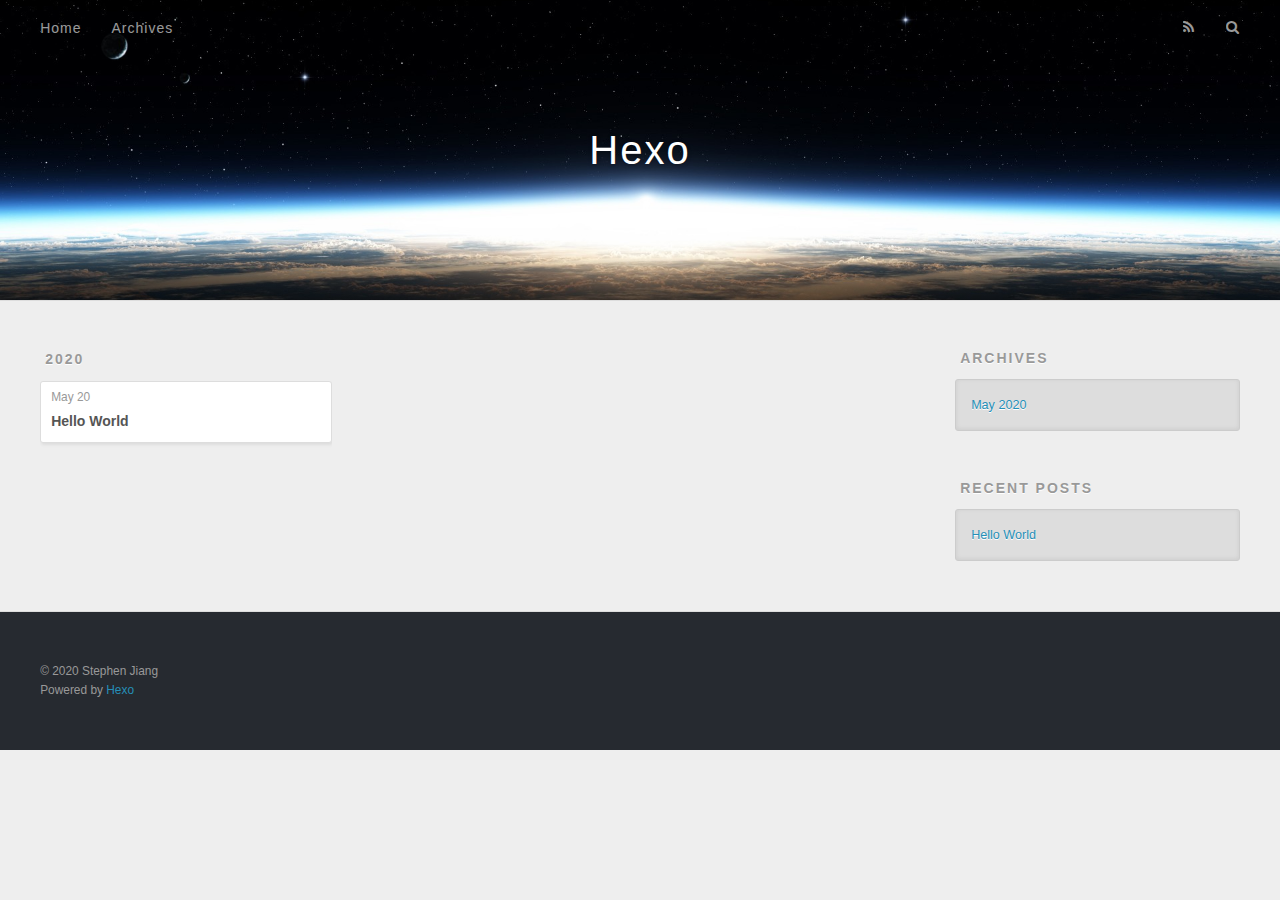
==== archives/index.html @ cd00eea3 "Site updated: 2020-05-20 02:02:25" ====
<!DOCTYPE html>
<html>
<head>
  <meta charset="utf-8">
  

  
  <title>Archives | Hexo</title>
  <meta name="viewport" content="width=device-width, initial-scale=1, maximum-scale=1">
  <meta property="og:type" content="website">
<meta property="og:title" content="Hexo">
<meta property="og:url" content="http://yanzhihan.github.io/archives/index.html">
<meta property="og:site_name" content="Hexo">
<meta property="og:locale" content="en_US">
<meta property="article:author" content="Stephen Jiang">
<meta name="twitter:card" content="summary">
  
    <link rel="alternate" href="/atom.xml" title="Hexo" type="application/atom+xml">
  
  
    <link rel="icon" href="/favicon.png">
  
  
    <link href="//fonts.googleapis.com/css?family=Source+Code+Pro" rel="stylesheet" type="text/css">
  
  
<link rel="stylesheet" href="/css/style.css">

<meta name="generator" content="Hexo 4.2.1"></head>

<body>
  <div id="container">
    <div id="wrap">
      <header id="header">
  <div id="banner"></div>
  <div id="header-outer" class="outer">
    <div id="header-title" class="inner">
      <h1 id="logo-wrap">
        <a href="/" id="logo">Hexo</a>
      </h1>
      
    </div>
    <div id="header-inner" class="inner">
      <nav id="main-nav">
        <a id="main-nav-toggle" class="nav-icon"></a>
        
          <a class="main-nav-link" href="/">Home</a>
        
          <a class="main-nav-link" href="/archives">Archives</a>
        
      </nav>
      <nav id="sub-nav">
        
          <a id="nav-rss-link" class="nav-icon" href="/atom.xml" title="RSS Feed"></a>
        
        <a id="nav-search-btn" class="nav-icon" title="Search"></a>
      </nav>
      <div id="search-form-wrap">
        <form action="//google.com/search" method="get" accept-charset="UTF-8" class="search-form"><input type="search" name="q" class="search-form-input" placeholder="Search"><button type="submit" class="search-form-submit">&#xF002;</button><input type="hidden" name="sitesearch" value="http://yanzhihan.github.io"></form>
      </div>
    </div>
  </div>
</header>
      <div class="outer">
        <section id="main">
  
  
    
    
      
      
      <section class="archives-wrap">
        <div class="archive-year-wrap">
          <a href="/archives/2020" class="archive-year">2020</a>
        </div>
        <div class="archives">
    
    <article class="archive-article archive-type-post">
  <div class="archive-article-inner">
    <header class="archive-article-header">
      <a href="/2020/05/20/hello-world/" class="archive-article-date">
  <time datetime="2020-05-19T17:20:41.311Z" itemprop="datePublished">May 20</time>
</a>
      
  
    <h1 itemprop="name">
      <a class="archive-article-title" href="/2020/05/20/hello-world/">Hello World</a>
    </h1>
  

    </header>
  </div>
</article>
  
  
    </div></section>
  


</section>
        
          <aside id="sidebar">
  
    

  
    

  
    
  
    
  <div class="widget-wrap">
    <h3 class="widget-title">Archives</h3>
    <div class="widget">
      <ul class="archive-list"><li class="archive-list-item"><a class="archive-list-link" href="/archives/2020/05/">May 2020</a></li></ul>
    </div>
  </div>


  
    
  <div class="widget-wrap">
    <h3 class="widget-title">Recent Posts</h3>
    <div class="widget">
      <ul>
        
          <li>
            <a href="/2020/05/20/hello-world/">Hello World</a>
          </li>
        
      </ul>
    </div>
  </div>

  
</aside>
        
      </div>
      <footer id="footer">
  
  <div class="outer">
    <div id="footer-info" class="inner">
      &copy; 2020 Stephen Jiang<br>
      Powered by <a href="http://hexo.io/" target="_blank">Hexo</a>
    </div>
  </div>
</footer>
    </div>
    <nav id="mobile-nav">
  
    <a href="/" class="mobile-nav-link">Home</a>
  
    <a href="/archives" class="mobile-nav-link">Archives</a>
  
</nav>
    

<script src="//ajax.googleapis.com/ajax/libs/jquery/2.0.3/jquery.min.js"></script>


  
<link rel="stylesheet" href="/fancybox/jquery.fancybox.css">

  
<script src="/fancybox/jquery.fancybox.pack.js"></script>




<script src="/js/script.js"></script>




  </div>
</body>
</html>
---- css/style.css ----
body {
  width: 100%;
}
body:before,
body:after {
  content: "";
  display: table;
}
body:after {
  clear: both;
}
html,
body,
div,
span,
applet,
object,
iframe,
h1,
h2,
h3,
h4,
h5,
h6,
p,
blockquote,
pre,
a,
abbr,
acronym,
address,
big,
cite,
code,
del,
dfn,
em,
img,
ins,
kbd,
q,
s,
samp,
small,
strike,
strong,
sub,
sup,
tt,
var,
dl,
dt,
dd,
ol,
ul,
li,
fieldset,
form,
label,
legend,
table,
caption,
tbody,
tfoot,
thead,
tr,
th,
td {
  margin: 0;
  padding: 0;
  border: 0;
  outline: 0;
  font-weight: inherit;
  font-style: inherit;
  font-family: inherit;
  font-size: 100%;
  vertical-align: baseline;
}
body {
  line-height: 1;
  color: #000;
  background: #fff;
}
ol,
ul {
  list-style: none;
}
table {
  border-collapse: separate;
  border-spacing: 0;
  vertical-align: middle;
}
caption,
th,
td {
  text-align: left;
  font-weight: normal;
  vertical-align: middle;
}
a img {
  border: none;
}
input,
button {
  margin: 0;
  padding: 0;
}
input::-moz-focus-inner,
button::-moz-focus-inner {
  border: 0;
  padding: 0;
}
@font-face {
  font-family: FontAwesome;
  font-style: normal;
  font-weight: normal;
  src: url("fonts/fontawesome-webfont.eot?v=#4.0.3");
  src: url("fonts/fontawesome-webfont.eot?#iefix&v=#4.0.3") format("embedded-opentype"), url("fonts/fontawesome-webfont.woff?v=#4.0.3") format("woff"), url("fonts/fontawesome-webfont.ttf?v=#4.0.3") format("truetype"), url("fonts/fontawesome-webfont.svg#fontawesomeregular?v=#4.0.3") format("svg");
}
html,
body,
#container {
  height: 100%;
}
body {
  background: #eee;
  font: 14px -apple-system, BlinkMacSystemFont, "Segoe UI", "Roboto", "Oxygen", "Ubuntu", "Cantarell", "Fira Sans", "Droid Sans", "Helvetica Neue", sans-serif;
  -webkit-text-size-adjust: 100%;
}
.outer {
  max-width: 1220px;
  margin: 0 auto;
  padding: 0 20px;
}
.outer:before,
.outer:after {
  content: "";
  display: table;
}
.outer:after {
  clear: both;
}
.inner {
  display: inline;
  float: left;
  width: 98.33333333333333%;
  margin: 0 0.833333333333333%;
}
.left,
.alignleft {
  float: left;
}
.right,
.alignright {
  float: right;
}
.clear {
  clear: both;
}
#container {
  position: relative;
}
.mobile-nav-on {
  overflow: hidden;
}
#wrap {
  height: 100%;
  width: 100%;
  position: absolute;
  top: 0;
  left: 0;
  -webkit-transition: 0.2s ease-out;
  -moz-transition: 0.2s ease-out;
  -ms-transition: 0.2s ease-out;
  transition: 0.2s ease-out;
  z-index: 1;
  background: #eee;
}
.mobile-nav-on #wrap {
  left: 280px;
}
@media screen and (min-width: 768px) {
  #main {
    display: inline;
    float: left;
    width: 73.33333333333333%;
    margin: 0 0.833333333333333%;
  }
}
.article-date,
.article-category-link,
.archive-year,
.widget-title {
  text-decoration: none;
  text-transform: uppercase;
  letter-spacing: 2px;
  color: #999;
  margin-bottom: 1em;
  margin-left: 5px;
  line-height: 1em;
  text-shadow: 0 1px #fff;
  font-weight: bold;
}
.article-inner,
.archive-article-inner {
  background: #fff;
  -webkit-box-shadow: 1px 2px 3px #ddd;
  box-shadow: 1px 2px 3px #ddd;
  border: 1px solid #ddd;
  border-radius: 3px;
}
.article-entry h1,
.widget h1 {
  font-size: 2em;
}
.article-entry h2,
.widget h2 {
  font-size: 1.5em;
}
.article-entry h3,
.widget h3 {
  font-size: 1.3em;
}
.article-entry h4,
.widget h4 {
  font-size: 1.2em;
}
.article-entry h5,
.widget h5 {
  font-size: 1em;
}
.article-entry h6,
.widget h6 {
  font-size: 1em;
  color: #999;
}
.article-entry hr,
.widget hr {
  border: 1px dashed #ddd;
}
.article-entry strong,
.widget strong {
  font-weight: bold;
}
.article-entry em,
.widget em,
.article-entry cite,
.widget cite {
  font-style: italic;
}
.article-entry sup,
.widget sup,
.article-entry sub,
.widget sub {
  font-size: 0.75em;
  line-height: 0;
  position: relative;
  vertical-align: baseline;
}
.article-entry sup,
.widget sup {
  top: -0.5em;
}
.article-entry sub,
.widget sub {
  bottom: -0.2em;
}
.article-entry small,
.widget small {
  font-size: 0.85em;
}
.article-entry acronym,
.widget acronym,
.article-entry abbr,
.widget abbr {
  border-bottom: 1px dotted;
}
.article-entry ul,
.widget ul,
.article-entry ol,
.widget ol,
.article-entry dl,
.widget dl {
  margin: 0 20px;
  line-height: 1.6em;
}
.article-entry ul ul,
.widget ul ul,
.article-entry ol ul,
.widget ol ul,
.article-entry ul ol,
.widget ul ol,
.article-entry ol ol,
.widget ol ol {
  margin-top: 0;
  margin-bottom: 0;
}
.article-entry ul,
.widget ul {
  list-style: disc;
}
.article-entry ol,
.widget ol {
  list-style: decimal;
}
.article-entry dt,
.widget dt {
  font-weight: bold;
}
#header {
  height: 300px;
  position: relative;
  border-bottom: 1px solid #ddd;
}
#header:before,
#header:after {
  content: "";
  position: absolute;
  left: 0;
  right: 0;
  height: 40px;
}
#header:before {
  top: 0;
  background: -webkit-linear-gradient(rgba(0,0,0,0.2), transparent);
  background: -moz-linear-gradient(rgba(0,0,0,0.2), transparent);
  background: -ms-linear-gradient(rgba(0,0,0,0.2), transparent);
  background: linear-gradient(rgba(0,0,0,0.2), transparent);
}
#header:after {
  bottom: 0;
  background: -webkit-linear-gradient(transparent, rgba(0,0,0,0.2));
  background: -moz-linear-gradient(transparent, rgba(0,0,0,0.2));
  background: -ms-linear-gradient(transparent, rgba(0,0,0,0.2));
  background: linear-gradient(transparent, rgba(0,0,0,0.2));
}
#header-outer {
  height: 100%;
  position: relative;
}
#header-inner {
  position: relative;
  overflow: hidden;
}
#banner {
  position: absolute;
  top: 0;
  left: 0;
  width: 100%;
  height: 100%;
  background: url("images/banner.jpg") center #000;
  -webkit-background-size: cover;
  -moz-background-size: cover;
  background-size: cover;
  z-index: -1;
}
#header-title {
  text-align: center;
  height: 40px;
  position: absolute;
  top: 50%;
  left: 0;
  margin-top: -20px;
}
#logo,
#subtitle {
  text-decoration: none;
  color: #fff;
  font-weight: 300;
  text-shadow: 0 1px 4px rgba(0,0,0,0.3);
}
#logo {
  font-size: 40px;
  line-height: 40px;
  letter-spacing: 2px;
}
#subtitle {
  font-size: 16px;
  line-height: 16px;
  letter-spacing: 1px;
}
#subtitle-wrap {
  margin-top: 16px;
}
#main-nav {
  float: left;
  margin-left: -15px;
}
.nav-icon,
.main-nav-link {
  float: left;
  color: #fff;
  opacity: 0.6;
  text-decoration: none;
  text-shadow: 0 1px rgba(0,0,0,0.2);
  -webkit-transition: opacity 0.2s;
  -moz-transition: opacity 0.2s;
  -ms-transition: opacity 0.2s;
  transition: opacity 0.2s;
  display: block;
  padding: 20px 15px;
}
.nav-icon:hover,
.main-nav-link:hover {
  opacity: 1;
}
.nav-icon {
  font-family: FontAwesome;
  text-align: center;
  font-size: 14px;
  width: 14px;
  height: 14px;
  padding: 20px 15px;
  position: relative;
  cursor: pointer;
}
.main-nav-link {
  font-weight: 300;
  letter-spacing: 1px;
}
@media screen and (max-width: 479px) {
  .main-nav-link {
    display: none;
  }
}
#main-nav-toggle {
  display: none;
}
#main-nav-toggle:before {
  content: "\f0c9";
}
@media screen and (max-width: 479px) {
  #main-nav-toggle {
    display: block;
  }
}
#sub-nav {
  float: right;
  margin-right: -15px;
}
#nav-rss-link:before {
  content: "\f09e";
}
#nav-search-btn:before {
  content: "\f002";
}
#search-form-wrap {
  position: absolute;
  top: 15px;
  width: 150px;
  height: 30px;
  right: -150px;
  opacity: 0;
  -webkit-transition: 0.2s ease-out;
  -moz-transition: 0.2s ease-out;
  -ms-transition: 0.2s ease-out;
  transition: 0.2s ease-out;
}
#search-form-wrap.on {
  opacity: 1;
  right: 0;
}
@media screen and (max-width: 479px) {
  #search-form-wrap {
    width: 100%;
    right: -100%;
  }
}
.search-form {
  position: absolute;
  top: 0;
  left: 0;
  right: 0;
  background: #fff;
  padding: 5px 15px;
  border-radius: 15px;
  -webkit-box-shadow: 0 0 10px rgba(0,0,0,0.3);
  box-shadow: 0 0 10px rgba(0,0,0,0.3);
}
.search-form-input {
  border: none;
  background: none;
  color: #555;
  width: 100%;
  font: 13px -apple-system, BlinkMacSystemFont, "Segoe UI", "Roboto", "Oxygen", "Ubuntu", "Cantarell", "Fira Sans", "Droid Sans", "Helvetica Neue", sans-serif;
  outline: none;
}
.search-form-input::-webkit-search-results-decoration,
.search-form-input::-webkit-search-cancel-button {
  -webkit-appearance: none;
}
.search-form-submit {
  position: absolute;
  top: 50%;
  right: 10px;
  margin-top: -7px;
  font: 13px FontAwesome;
  border: none;
  background: none;
  color: #bbb;
  cursor: pointer;
}
.search-form-submit:hover,
.search-form-submit:focus {
  color: #777;
}
.article {
  margin: 50px 0;
}
.article-inner {
  overflow: hidden;
}
.article-meta:before,
.article-meta:after {
  content: "";
  display: table;
}
.article-meta:after {
  clear: both;
}
.article-date {
  float: left;
}
.article-category {
  float: left;
  line-height: 1em;
  color: #ccc;
  text-shadow: 0 1px #fff;
  margin-left: 8px;
}
.article-category:before {
  content: "\2022";
}
.article-category-link {
  margin: 0 12px 1em;
}
.article-header {
  padding: 20px 20px 0;
}
.article-title {
  text-decoration: none;
  font-size: 2em;
  font-weight: bold;
  color: #555;
  line-height: 1.1em;
  -webkit-transition: color 0.2s;
  -moz-transition: color 0.2s;
  -ms-transition: color 0.2s;
  transition: color 0.2s;
}
a.article-title:hover {
  color: #258fb8;
}
.article-entry {
  color: #555;
  padding: 0 20px;
}
.article-entry:before,
.article-entry:after {
  content: "";
  display: table;
}
.article-entry:after {
  clear: both;
}
.article-entry p,
.article-entry table {
  line-height: 1.6em;
  margin: 1.6em 0;
}
.article-entry h1,
.article-entry h2,
.article-entry h3,
.article-entry h4,
.article-entry h5,
.article-entry h6 {
  font-weight: bold;
}
.article-entry h1,
.article-entry h2,
.article-entry h3,
.article-entry h4,
.article-entry h5,
.article-entry h6 {
  line-height: 1.1em;
  margin: 1.1em 0;
}
.article-entry a {
  color: #258fb8;
  text-decoration: none;
}
.article-entry a:hover {
  text-decoration: underline;
}
.article-entry ul,
.article-entry ol,
.article-entry dl {
  margin-top: 1.6em;
  margin-bottom: 1.6em;
}
.article-entry img,
.article-entry video {
  max-width: 100%;
  height: auto;
  display: block;
  margin: auto;
}
.article-entry iframe {
  border: none;
}
.article-entry table {
  width: 100%;
  border-collapse: collapse;
  border-spacing: 0;
}
.article-entry th {
  font-weight: bold;
  border-bottom: 3px solid #ddd;
  padding-bottom: 0.5em;
}
.article-entry td {
  border-bottom: 1px solid #ddd;
  padding: 10px 0;
}
.article-entry blockquote {
  font-family: Georgia, "Times New Roman", serif;
  font-size: 1.4em;
  margin: 1.6em 20px;
  text-align: center;
}
.article-entry blockquote footer {
  font-size: 14px;
  margin: 1.6em 0;
  font-family: -apple-system, BlinkMacSystemFont, "Segoe UI", "Roboto", "Oxygen", "Ubuntu", "Cantarell", "Fira Sans", "Droid Sans", "Helvetica Neue", sans-serif;
}
.article-entry blockquote footer cite:before {
  content: "—";
  padding: 0 0.5em;
}
.article-entry .pullquote {
  text-align: left;
  width: 45%;
  margin: 0;
}
.article-entry .pullquote.left {
  margin-left: 0.5em;
  margin-right: 1em;
}
.article-entry .pullquote.right {
  margin-right: 0.5em;
  margin-left: 1em;
}
.article-entry .caption {
  color: #999;
  display: block;
  font-size: 0.9em;
  margin-top: 0.5em;
  position: relative;
  text-align: center;
}
.article-entry .video-container {
  position: relative;
  padding-top: 56.25%;
  height: 0;
  overflow: hidden;
}
.article-entry .video-container iframe,
.article-entry .video-container object,
.article-entry .video-container embed {
  position: absolute;
  top: 0;
  left: 0;
  width: 100%;
  height: 100%;
  margin-top: 0;
}
.article-more-link a {
  display: inline-block;
  line-height: 1em;
  padding: 6px 15px;
  border-radius: 15px;
  background: #eee;
  color: #999;
  text-shadow: 0 1px #fff;
  text-decoration: none;
}
.article-more-link a:hover {
  background: #258fb8;
  color: #fff;
  text-decoration: none;
  text-shadow: 0 1px #1e7293;
}
.article-footer {
  font-size: 0.85em;
  line-height: 1.6em;
  border-top: 1px solid #ddd;
  padding-top: 1.6em;
  margin: 0 20px 20px;
}
.article-footer:before,
.article-footer:after {
  content: "";
  display: table;
}
.article-footer:after {
  clear: both;
}
.article-footer a {
  color: #999;
  text-decoration: none;
}
.article-footer a:hover {
  color: #555;
}
.article-tag-list-item {
  float: left;
  margin-right: 10px;
}
.article-tag-list-link:before {
  content: "#";
}
.article-comment-link {
  float: right;
}
.article-comment-link:before {
  content: "\f075";
  font-family: FontAwesome;
  padding-right: 8px;
}
.article-share-link {
  cursor: pointer;
  float: right;
  margin-left: 20px;
}
.article-share-link:before {
  content: "\f064";
  font-family: FontAwesome;
  padding-right: 6px;
}
#article-nav {
  position: relative;
}
#article-nav:before,
#article-nav:after {
  content: "";
  display: table;
}
#article-nav:after {
  clear: both;
}
@media screen and (min-width: 768px) {
  #article-nav {
    margin: 50px 0;
  }
  #article-nav:before {
    width: 8px;
    height: 8px;
    position: absolute;
    top: 50%;
    left: 50%;
    margin-top: -4px;
    margin-left: -4px;
    content: "";
    border-radius: 50%;
    background: #ddd;
    -webkit-box-shadow: 0 1px 2px #fff;
    box-shadow: 0 1px 2px #fff;
  }
}
.article-nav-link-wrap {
  text-decoration: none;
  text-shadow: 0 1px #fff;
  color: #999;
  -webkit-box-sizing: border-box;
  -moz-box-sizing: border-box;
  box-sizing: border-box;
  margin-top: 50px;
  text-align: center;
  display: block;
}
.article-nav-link-wrap:hover {
  color: #555;
}
@media screen and (min-width: 768px) {
  .article-nav-link-wrap {
    width: 50%;
    margin-top: 0;
  }
}
@media screen and (min-width: 768px) {
  #article-nav-newer {
    float: left;
    text-align: right;
    padding-right: 20px;
  }
}
@media screen and (min-width: 768px) {
  #article-nav-older {
    float: right;
    text-align: left;
    padding-left: 20px;
  }
}
.article-nav-caption {
  text-transform: uppercase;
  letter-spacing: 2px;
  color: #ddd;
  line-height: 1em;
  font-weight: bold;
}
#article-nav-newer .article-nav-caption {
  margin-right: -2px;
}
.article-nav-title {
  font-size: 0.85em;
  line-height: 1.6em;
  margin-top: 0.5em;
}
.article-share-box {
  position: absolute;
  display: none;
  background: #fff;
  -webkit-box-shadow: 1px 2px 10px rgba(0,0,0,0.2);
  box-shadow: 1px 2px 10px rgba(0,0,0,0.2);
  border-radius: 3px;
  margin-left: -145px;
  overflow: hidden;
  z-index: 1;
}
.article-share-box.on {
  display: block;
}
.article-share-input {
  width: 100%;
  background: none;
  -webkit-box-sizing: border-box;
  -moz-box-sizing: border-box;
  box-sizing: border-box;
  font: 14px -apple-system, BlinkMacSystemFont, "Segoe UI", "Roboto", "Oxygen", "Ubuntu", "Cantarell", "Fira Sans", "Droid Sans", "Helvetica Neue", sans-serif;
  padding: 0 15px;
  color: #555;
  outline: none;
  border: 1px solid #ddd;
  border-radius: 3px 3px 0 0;
  height: 36px;
  line-height: 36px;
}
.article-share-links {
  background: #eee;
}
.article-share-links:before,
.article-share-links:after {
  content: "";
  display: table;
}
.article-share-links:after {
  clear: both;
}
.article-share-twitter,
.article-share-facebook,
.article-share-pinterest,
.article-share-google {
  width: 50px;
  height: 36px;
  display: block;
  float: left;
  position: relative;
  color: #999;
  text-shadow: 0 1px #fff;
}
.article-share-twitter:before,
.article-share-facebook:before,
.article-share-pinterest:before,
.article-share-google:before {
  font-size: 20px;
  font-family: FontAwesome;
  width: 20px;
  height: 20px;
  position: absolute;
  top: 50%;
  left: 50%;
  margin-top: -10px;
  margin-left: -10px;
  text-align: center;
}
.article-share-twitter:hover,
.article-share-facebook:hover,
.article-share-pinterest:hover,
.article-share-google:hover {
  color: #fff;
}
.article-share-twitter:before {
  content: "\f099";
}
.article-share-twitter:hover {
  background: #00aced;
  text-shadow: 0 1px #008abe;
}
.article-share-facebook:before {
  content: "\f09a";
}
.article-share-facebook:hover {
  background: #3b5998;
  text-shadow: 0 1px #2f477a;
}
.article-share-pinterest:before {
  content: "\f0d2";
}
.article-share-pinterest:hover {
  background: #cb2027;
  text-shadow: 0 1px #a21a1f;
}
.article-share-google:before {
  content: "\f0d5";
}
.article-share-google:hover {
  background: #dd4b39;
  text-shadow: 0 1px #be3221;
}
.article-gallery {
  background: #000;
  position: relative;
}
.article-gallery-photos {
  position: relative;
  overflow: hidden;
}
.article-gallery-img {
  display: none;
  max-width: 100%;
}
.article-gallery-img:first-child {
  display: block;
}
.article-gallery-img.loaded {
  position: absolute;
  display: block;
}
.article-gallery-img img {
  display: block;
  max-width: 100%;
  margin: 0 auto;
}
#comments {
  background: #fff;
  -webkit-box-shadow: 1px 2px 3px #ddd;
  box-shadow: 1px 2px 3px #ddd;
  padding: 20px;
  border: 1px solid #ddd;
  border-radius: 3px;
  margin: 50px 0;
}
#comments a {
  color: #258fb8;
}
.archives-wrap {
  margin: 50px 0;
}
.archives:before,
.archives:after {
  content: "";
  display: table;
}
.archives:after {
  clear: both;
}
.archive-year-wrap {
  margin-bottom: 1em;
}
.archives {
  -webkit-column-gap: 10px;
  -moz-column-gap: 10px;
  column-gap: 10px;
}
@media screen and (min-width: 480px) and (max-width: 767px) {
  .archives {
    -webkit-column-count: 2;
    -moz-column-count: 2;
    column-count: 2;
  }
}
@media screen and (min-width: 768px) {
  .archives {
    -webkit-column-count: 3;
    -moz-column-count: 3;
    column-count: 3;
  }
}
.archive-article {
  -webkit-column-break-inside: avoid;
  page-break-inside: avoid;
  overflow: hidden;
  break-inside: avoid-column;
}
.archive-article-inner {
  padding: 10px;
  margin-bottom: 15px;
}
.archive-article-title {
  text-decoration: none;
  font-weight: bold;
  color: #555;
  -webkit-transition: color 0.2s;
  -moz-transition: color 0.2s;
  -ms-transition: color 0.2s;
  transition: color 0.2s;
  line-height: 1.6em;
}
.archive-article-title:hover {
  color: #258fb8;
}
.archive-article-footer {
  margin-top: 1em;
}
.archive-article-date {
  color: #999;
  text-decoration: none;
  font-size: 0.85em;
  line-height: 1em;
  margin-bottom: 0.5em;
  display: block;
}
#page-nav {
  margin: 50px auto;
  background: #fff;
  -webkit-box-shadow: 1px 2px 3px #ddd;
  box-shadow: 1px 2px 3px #ddd;
  border: 1px solid #ddd;
  border-radius: 3px;
  text-align: center;
  color: #999;
  overflow: hidden;
}
#page-nav:before,
#page-nav:after {
  content: "";
  display: table;
}
#page-nav:after {
  clear: both;
}
#page-nav a,
#page-nav span {
  padding: 10px 20px;
  line-height: 1;
  height: 2ex;
}
#page-nav a {
  color: #999;
  text-decoration: none;
}
#page-nav a:hover {
  background: #999;
  color: #fff;
}
#page-nav .prev {
  float: left;
}
#page-nav .next {
  float: right;
}
#page-nav .page-number {
  display: inline-block;
}
@media screen and (max-width: 479px) {
  #page-nav .page-number {
    display: none;
  }
}
#page-nav .current {
  color: #555;
  font-weight: bold;
}
#page-nav .space {
  color: #ddd;
}
#footer {
  background: #262a30;
  padding: 50px 0;
  border-top: 1px solid #ddd;
  color: #999;
}
#footer a {
  color: #258fb8;
  text-decoration: none;
}
#footer a:hover {
  text-decoration: underline;
}
#footer-info {
  line-height: 1.6em;
  font-size: 0.85em;
}
.article-entry pre,
.article-entry .highlight {
  background: #2d2d2d;
  margin: 0 -20px;
  padding: 15px 20px;
  border-style: solid;
  border-color: #ddd;
  border-width: 1px 0;
  overflow: auto;
  color: #ccc;
  line-height: 22.400000000000002px;
}
.article-entry .highlight .gutter pre,
.article-entry .gist .gist-file .gist-data .line-numbers {
  color: #666;
  font-size: 0.85em;
}
.article-entry pre,
.article-entry code {
  font-family: "Source Code Pro", Consolas, Monaco, Menlo, Consolas, monospace;
}
.article-entry code {
  background: #eee;
  text-shadow: 0 1px #fff;
  padding: 0 0.3em;
}
.article-entry pre code {
  background: none;
  text-shadow: none;
  padding: 0;
}
.article-entry .highlight pre {
  border: none;
  margin: 0;
  padding: 0;
}
.article-entry .highlight table {
  margin: 0;
  width: auto;
}
.article-entry .highlight td {
  border: none;
  padding: 0;
}
.article-entry .highlight figcaption {
  font-size: 0.85em;
  color: #999;
  line-height: 1em;
  margin-bottom: 1em;
}
.article-entry .highlight figcaption:before,
.article-entry .highlight figcaption:after {
  content: "";
  display: table;
}
.article-entry .highlight figcaption:after {
  clear: both;
}
.article-entry .highlight figcaption a {
  float: right;
}
.article-entry .highlight .gutter pre {
  text-align: right;
  padding-right: 20px;
}
.article-entry .highlight .line {
  height: 22.400000000000002px;
}
.article-entry .highlight .line.marked {
  background: #515151;
}
.article-entry .gist {
  margin: 0 -20px;
  border-style: solid;
  border-color: #ddd;
  border-width: 1px 0;
  background: #2d2d2d;
  padding: 15px 20px 15px 0;
}
.article-entry .gist .gist-file {
  border: none;
  font-family: "Source Code Pro", Consolas, Monaco, Menlo, Consolas, monospace;
  margin: 0;
}
.article-entry .gist .gist-file .gist-data {
  background: none;
  border: none;
}
.article-entry .gist .gist-file .gist-data .line-numbers {
  background: none;
  border: none;
  padding: 0 20px 0 0;
}
.article-entry .gist .gist-file .gist-data .line-data {
  padding: 0 !important;
}
.article-entry .gist .gist-file .highlight {
  margin: 0;
  padding: 0;
  border: none;
}
.article-entry .gist .gist-file .gist-meta {
  background: #2d2d2d;
  color: #999;
  font: 0.85em -apple-system, BlinkMacSystemFont, "Segoe UI", "Roboto", "Oxygen", "Ubuntu", "Cantarell", "Fira Sans", "Droid Sans", "Helvetica Neue", sans-serif;
  text-shadow: 0 0;
  padding: 0;
  margin-top: 1em;
  margin-left: 20px;
}
.article-entry .gist .gist-file .gist-meta a {
  color: #258fb8;
  font-weight: normal;
}
.article-entry .gist .gist-file .gist-meta a:hover {
  text-decoration: underline;
}
pre .comment,
pre .title {
  color: #999;
}
pre .variable,
pre .attribute,
pre .tag,
pre .regexp,
pre .ruby .constant,
pre .xml .tag .title,
pre .xml .pi,
pre .xml .doctype,
pre .html .doctype,
pre .css .id,
pre .css .class,
pre .css .pseudo {
  color: #f2777a;
}
pre .number,
pre .preprocessor,
pre .built_in,
pre .literal,
pre .params,
pre .constant {
  color: #f99157;
}
pre .class,
pre .ruby .class .title,
pre .css .rules .attribute {
  color: #9c9;
}
pre .string,
pre .value,
pre .inheritance,
pre .header,
pre .ruby .symbol,
pre .xml .cdata {
  color: #9c9;
}
pre .css .hexcolor {
  color: #6cc;
}
pre .function,
pre .python .decorator,
pre .python .title,
pre .ruby .function .title,
pre .ruby .title .keyword,
pre .perl .sub,
pre .javascript .title,
pre .coffeescript .title {
  color: #69c;
}
pre .keyword,
pre .javascript .function {
  color: #c9c;
}
@media screen and (max-width: 479px) {
  #mobile-nav {
    position: absolute;
    top: 0;
    left: 0;
    width: 280px;
    height: 100%;
    background: #191919;
    border-right: 1px solid #fff;
  }
}
@media screen and (max-width: 479px) {
  .mobile-nav-link {
    display: block;
    color: #999;
    text-decoration: none;
    padding: 15px 20px;
    font-weight: bold;
  }
  .mobile-nav-link:hover {
    color: #fff;
  }
}
@media screen and (min-width: 768px) {
  #sidebar {
    display: inline;
    float: left;
    width: 23.333333333333332%;
    margin: 0 0.833333333333333%;
  }
}
.widget-wrap {
  margin: 50px 0;
}
.widget {
  color: #777;
  text-shadow: 0 1px #fff;
  background: #ddd;
  -webkit-box-shadow: 0 -1px 4px #ccc inset;
  box-shadow: 0 -1px 4px #ccc inset;
  border: 1px solid #ccc;
  padding: 15px;
  border-radius: 3px;
}
.widget a {
  color: #258fb8;
  text-decoration: none;
}
.widget a:hover {
  text-decoration: underline;
}
.widget ul ul,
.widget ol ul,
.widget dl ul,
.widget ul ol,
.widget ol ol,
.widget dl ol,
.widget ul dl,
.widget ol dl,
.widget dl dl {
  margin-left: 15px;
  list-style: disc;
}
.widget {
  line-height: 1.6em;
  word-wrap: break-word;
  font-size: 0.9em;
}
.widget ul,
.widget ol {
  list-style: none;
  margin: 0;
}
.widget ul ul,
.widget ol ul,
.widget ul ol,
.widget ol ol {
  margin: 0 20px;
}
.widget ul ul,
.widget ol ul {
  list-style: disc;
}
.widget ul ol,
.widget ol ol {
  list-style: decimal;
}
.category-list-count,
.tag-list-count,
.archive-list-count {
  padding-left: 5px;
  color: #999;
  font-size: 0.85em;
}
.category-list-count:before,
.tag-list-count:before,
.archive-list-count:before {
  content: "(";
}
.category-list-count:after,
.tag-list-count:after,
.archive-list-count:after {
  content: ")";
}
.tagcloud a {
  margin-right: 5px;
  display: inline-block;
}
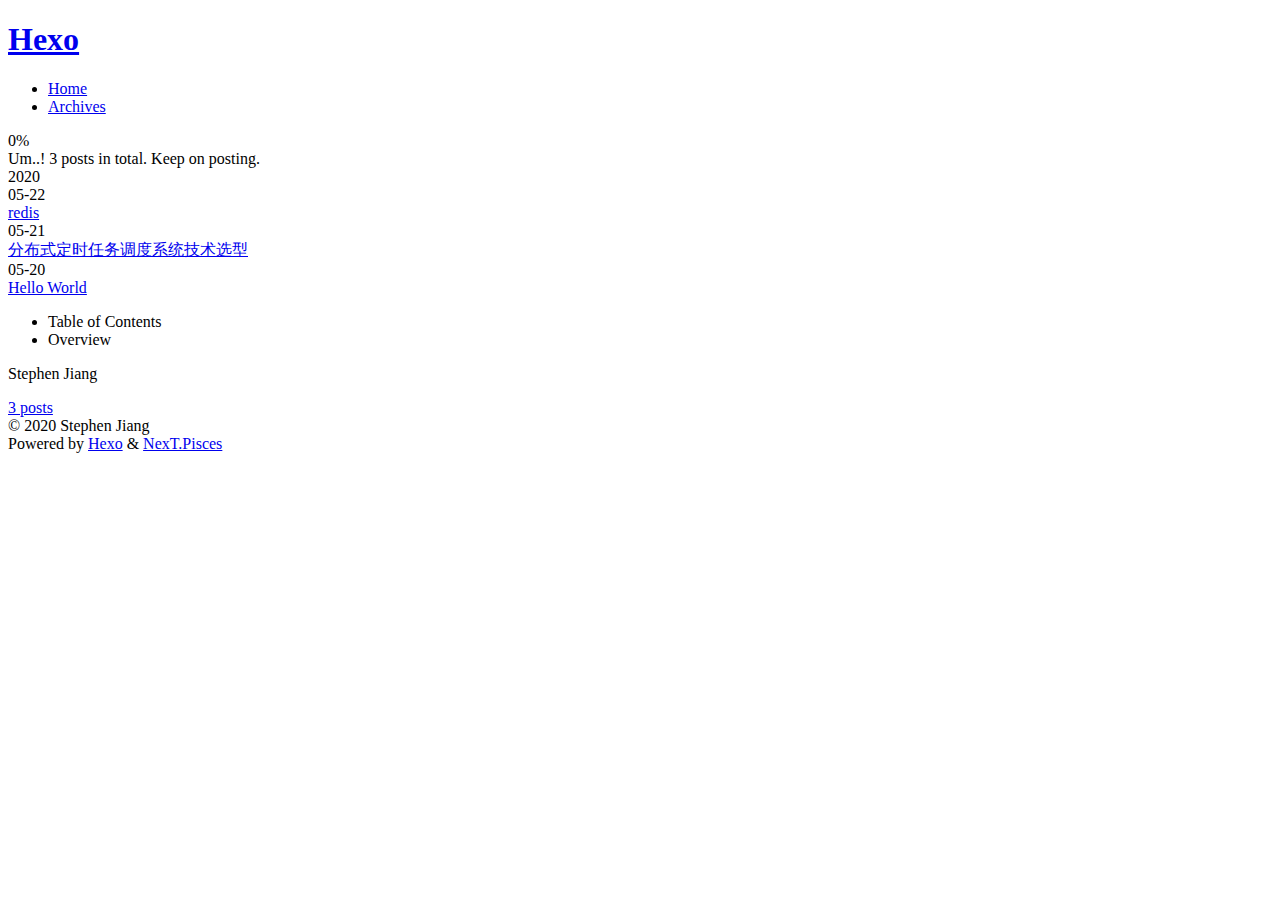
==== commit 2677e224: "Site updated: 2020-05-22 01:56:03" ====
--- a/archives/index.html
+++ b/archives/index.html
@@ -1,178 +1,380 @@
 <!DOCTYPE html>
-<html>
+<html lang="en">
 <head>
-  <meta charset="utf-8">
-  
-
-  
-  <title>Archives | Hexo</title>
-  <meta name="viewport" content="width=device-width, initial-scale=1, maximum-scale=1">
+  <meta charset="UTF-8">
+<meta name="viewport" content="width=device-width, initial-scale=1, maximum-scale=2">
+<meta name="theme-color" content="#222">
+<meta name="generator" content="Hexo 4.2.1">
+  <link rel="apple-touch-icon" sizes="180x180" href="/images/apple-touch-icon-next.png">
+  <link rel="icon" type="image/png" sizes="32x32" href="/images/favicon-32x32-next.png">
+  <link rel="icon" type="image/png" sizes="16x16" href="/images/favicon-16x16-next.png">
+  <link rel="mask-icon" href="/images/logo.svg" color="#222">
+
+<link rel="stylesheet" href="/css/main.css">
+
+
+<link rel="stylesheet" href="/lib/font-awesome/css/font-awesome.min.css">
+
+<script id="hexo-configurations">
+    var NexT = window.NexT || {};
+    var CONFIG = {"hostname":"xiaozhiyh.github.io","root":"/","scheme":"Pisces","version":"7.8.0","exturl":false,"sidebar":{"position":"left","display":"post","padding":18,"offset":12,"onmobile":false},"copycode":{"enable":false,"show_result":false,"style":null},"back2top":{"enable":true,"sidebar":false,"scrollpercent":false},"bookmark":{"enable":false,"color":"#222","save":"auto"},"fancybox":false,"mediumzoom":false,"lazyload":false,"pangu":false,"comments":{"style":"tabs","active":null,"storage":true,"lazyload":false,"nav":null},"algolia":{"hits":{"per_page":10},"labels":{"input_placeholder":"Search for Posts","hits_empty":"We didn't find any results for the search: ${query}","hits_stats":"${hits} results found in ${time} ms"}},"localsearch":{"enable":false,"trigger":"auto","top_n_per_article":1,"unescape":false,"preload":false},"motion":{"enable":true,"async":false,"transition":{"post_block":"fadeIn","post_header":"slideDownIn","post_body":"slideDownIn","coll_header":"slideLeftIn","sidebar":"slideUpIn"}}};
+  </script>
+
   <meta property="og:type" content="website">
 <meta property="og:title" content="Hexo">
-<meta property="og:url" content="http://yanzhihan.github.io/archives/index.html">
+<meta property="og:url" content="http://xiaozhiyh.github.io/archives/index.html">
 <meta property="og:site_name" content="Hexo">
 <meta property="og:locale" content="en_US">
 <meta property="article:author" content="Stephen Jiang">
 <meta name="twitter:card" content="summary">
-  
-    <link rel="alternate" href="/atom.xml" title="Hexo" type="application/atom+xml">
-  
-  
-    <link rel="icon" href="/favicon.png">
-  
-  
-    <link href="//fonts.googleapis.com/css?family=Source+Code+Pro" rel="stylesheet" type="text/css">
-  
-  
-<link rel="stylesheet" href="/css/style.css">
-
-<meta name="generator" content="Hexo 4.2.1"></head>
-
-<body>
-  <div id="container">
-    <div id="wrap">
-      <header id="header">
-  <div id="banner"></div>
-  <div id="header-outer" class="outer">
-    <div id="header-title" class="inner">
-      <h1 id="logo-wrap">
-        <a href="/" id="logo">Hexo</a>
-      </h1>
+
+<link rel="canonical" href="http://xiaozhiyh.github.io/archives/">
+
+
+<script id="page-configurations">
+  // https://hexo.io/docs/variables.html
+  CONFIG.page = {
+    sidebar: "",
+    isHome : false,
+    isPost : false,
+    lang   : 'en'
+  };
+</script>
+
+  <title>Archive | Hexo</title>
+  
+
+
+
+
+
+
+  <noscript>
+  <style>
+  .use-motion .brand,
+  .use-motion .menu-item,
+  .sidebar-inner,
+  .use-motion .post-block,
+  .use-motion .pagination,
+  .use-motion .comments,
+  .use-motion .post-header,
+  .use-motion .post-body,
+  .use-motion .collection-header { opacity: initial; }
+
+  .use-motion .site-title,
+  .use-motion .site-subtitle {
+    opacity: initial;
+    top: initial;
+  }
+
+  .use-motion .logo-line-before i { left: initial; }
+  .use-motion .logo-line-after i { right: initial; }
+  </style>
+</noscript>
+
+</head>
+
+<body itemscope itemtype="http://schema.org/WebPage">
+  <div class="container use-motion">
+    <div class="headband"></div>
+
+    <header class="header" itemscope itemtype="http://schema.org/WPHeader">
+      <div class="header-inner"><div class="site-brand-container">
+  <div class="site-nav-toggle">
+    <div class="toggle" aria-label="Toggle navigation bar">
+      <span class="toggle-line toggle-line-first"></span>
+      <span class="toggle-line toggle-line-middle"></span>
+      <span class="toggle-line toggle-line-last"></span>
+    </div>
+  </div>
+
+  <div class="site-meta">
+
+    <a href="/" class="brand" rel="start">
+      <span class="logo-line-before"><i></i></span>
+      <h1 class="site-title">Hexo</h1>
+      <span class="logo-line-after"><i></i></span>
+    </a>
+  </div>
+
+  <div class="site-nav-right">
+    <div class="toggle popup-trigger">
+    </div>
+  </div>
+</div>
+
+
+
+
+<nav class="site-nav">
+  <ul id="menu" class="menu">
+        <li class="menu-item menu-item-home">
+
+    <a href="/" rel="section"><i class="fa fa-fw fa-home"></i>Home</a>
+
+  </li>
+        <li class="menu-item menu-item-archives">
+
+    <a href="/archives/" rel="section"><i class="fa fa-fw fa-archive"></i>Archives</a>
+
+  </li>
+  </ul>
+</nav>
+
+
+
+
+</div>
+    </header>
+
+    
+  <div class="back-to-top">
+    <i class="fa fa-arrow-up"></i>
+    <span>0%</span>
+  </div>
+
+
+    <main class="main">
+      <div class="main-inner">
+        <div class="content-wrap">
+          
+
+          <div class="content archive">
+            
+
+  
+  
+  
+  <div class="post-block">
+    <div class="posts-collapse">
+      <div class="collection-title">
+        <span class="collection-header">Um..! 3 posts in total. Keep on posting.</span>
+      </div>
+
       
-    </div>
-    <div id="header-inner" class="inner">
-      <nav id="main-nav">
-        <a id="main-nav-toggle" class="nav-icon"></a>
+    <div class="collection-year">
+      <span class="collection-header">2020</span>
+    </div>
+
+  <article itemscope itemtype="http://schema.org/Article">
+    <header class="post-header">
+
+      <div class="post-meta">
+        <time itemprop="dateCreated"
+              datetime="2020-05-22T01:32:27+08:00"
+              content="2020-05-22">
+          05-22
+        </time>
+      </div>
+
+      <div class="post-title">
+          <a class="post-title-link" href="/2020/05/22/redis/" itemprop="url">
+            <span itemprop="name">redis</span>
+          </a>
+      </div>
+
+    </header>
+  </article>
+
+  <article itemscope itemtype="http://schema.org/Article">
+    <header class="post-header">
+
+      <div class="post-meta">
+        <time itemprop="dateCreated"
+              datetime="2020-05-21T02:20:18+08:00"
+              content="2020-05-21">
+          05-21
+        </time>
+      </div>
+
+      <div class="post-title">
+          <a class="post-title-link" href="/2020/05/21/%E5%88%86%E5%B8%83%E5%BC%8F%E5%AE%9A%E6%97%B6%E4%BB%BB%E5%8A%A1%E8%B0%83%E5%BA%A6%E7%B3%BB%E7%BB%9F%E6%8A%80%E6%9C%AF%E9%80%89%E5%9E%8B/" itemprop="url">
+            <span itemprop="name">分布式定时任务调度系统技术选型</span>
+          </a>
+      </div>
+
+    </header>
+  </article>
+
+  <article itemscope itemtype="http://schema.org/Article">
+    <header class="post-header">
+
+      <div class="post-meta">
+        <time itemprop="dateCreated"
+              datetime="2020-05-20T01:20:41+08:00"
+              content="2020-05-20">
+          05-20
+        </time>
+      </div>
+
+      <div class="post-title">
+          <a class="post-title-link" href="/2020/05/20/hello-world/" itemprop="url">
+            <span itemprop="name">Hello World</span>
+          </a>
+      </div>
+
+    </header>
+  </article>
+
+
+    </div>
+  </div>
+  
+  
+  
+
+  
+
+
+
+          </div>
+          
+
+<script>
+  window.addEventListener('tabs:register', () => {
+    let { activeClass } = CONFIG.comments;
+    if (CONFIG.comments.storage) {
+      activeClass = localStorage.getItem('comments_active') || activeClass;
+    }
+    if (activeClass) {
+      let activeTab = document.querySelector(`a[href="#comment-${activeClass}"]`);
+      if (activeTab) {
+        activeTab.click();
+      }
+    }
+  });
+  if (CONFIG.comments.storage) {
+    window.addEventListener('tabs:click', event => {
+      if (!event.target.matches('.tabs-comment .tab-content .tab-pane')) return;
+      let commentClass = event.target.classList[1];
+      localStorage.setItem('comments_active', commentClass);
+    });
+  }
+</script>
+
+        </div>
+          
+  
+  <div class="toggle sidebar-toggle">
+    <span class="toggle-line toggle-line-first"></span>
+    <span class="toggle-line toggle-line-middle"></span>
+    <span class="toggle-line toggle-line-last"></span>
+  </div>
+
+  <aside class="sidebar">
+    <div class="sidebar-inner">
+
+      <ul class="sidebar-nav motion-element">
+        <li class="sidebar-nav-toc">
+          Table of Contents
+        </li>
+        <li class="sidebar-nav-overview">
+          Overview
+        </li>
+      </ul>
+
+      <!--noindex-->
+      <div class="post-toc-wrap sidebar-panel">
+      </div>
+      <!--/noindex-->
+
+      <div class="site-overview-wrap sidebar-panel">
+        <div class="site-author motion-element" itemprop="author" itemscope itemtype="http://schema.org/Person">
+  <p class="site-author-name" itemprop="name">Stephen Jiang</p>
+  <div class="site-description" itemprop="description"></div>
+</div>
+<div class="site-state-wrap motion-element">
+  <nav class="site-state">
+      <div class="site-state-item site-state-posts">
+          <a href="/archives/">
         
-          <a class="main-nav-link" href="/">Home</a>
+          <span class="site-state-item-count">3</span>
+          <span class="site-state-item-name">posts</span>
+        </a>
+      </div>
+  </nav>
+</div>
+
+
+
+      </div>
+
+    </div>
+  </aside>
+  <div id="sidebar-dimmer"></div>
+
+
+      </div>
+    </main>
+
+    <footer class="footer">
+      <div class="footer-inner">
         
-          <a class="main-nav-link" href="/archives">Archives</a>
+
         
-      </nav>
-      <nav id="sub-nav">
+
+<div class="copyright">
+  
+  &copy; 
+  <span itemprop="copyrightYear">2020</span>
+  <span class="with-love">
+    <i class="fa fa-user"></i>
+  </span>
+  <span class="author" itemprop="copyrightHolder">Stephen Jiang</span>
+</div>
+  <div class="powered-by">Powered by <a href="https://hexo.io/" class="theme-link" rel="noopener" target="_blank">Hexo</a> & <a href="https://pisces.theme-next.org/" class="theme-link" rel="noopener" target="_blank">NexT.Pisces</a>
+  </div>
+
         
-          <a id="nav-rss-link" class="nav-icon" href="/atom.xml" title="RSS Feed"></a>
-        
-        <a id="nav-search-btn" class="nav-icon" title="Search"></a>
-      </nav>
-      <div id="search-form-wrap">
-        <form action="//google.com/search" method="get" accept-charset="UTF-8" class="search-form"><input type="search" name="q" class="search-form-input" placeholder="Search"><button type="submit" class="search-form-submit">&#xF002;</button><input type="hidden" name="sitesearch" value="http://yanzhihan.github.io"></form>
-      </div>
-    </div>
-  </div>
-</header>
-      <div class="outer">
-        <section id="main">
-  
-  
-    
-    
-      
-      
-      <section class="archives-wrap">
-        <div class="archive-year-wrap">
-          <a href="/archives/2020" class="archive-year">2020</a>
-        </div>
-        <div class="archives">
-    
-    <article class="archive-article archive-type-post">
-  <div class="archive-article-inner">
-    <header class="archive-article-header">
-      <a href="/2020/05/20/hello-world/" class="archive-article-date">
-  <time datetime="2020-05-19T17:20:41.311Z" itemprop="datePublished">May 20</time>
-</a>
-      
-  
-    <h1 itemprop="name">
-      <a class="archive-article-title" href="/2020/05/20/hello-world/">Hello World</a>
-    </h1>
-  
-
-    </header>
-  </div>
-</article>
-  
-  
-    </div></section>
-  
-
-
-</section>
-        
-          <aside id="sidebar">
-  
-    
-
-  
-    
-
-  
-    
-  
-    
-  <div class="widget-wrap">
-    <h3 class="widget-title">Archives</h3>
-    <div class="widget">
-      <ul class="archive-list"><li class="archive-list-item"><a class="archive-list-link" href="/archives/2020/05/">May 2020</a></li></ul>
-    </div>
-  </div>
-
-
-  
-    
-  <div class="widget-wrap">
-    <h3 class="widget-title">Recent Posts</h3>
-    <div class="widget">
-      <ul>
-        
-          <li>
-            <a href="/2020/05/20/hello-world/">Hello World</a>
-          </li>
-        
-      </ul>
-    </div>
-  </div>
-
-  
-</aside>
-        
-      </div>
-      <footer id="footer">
-  
-  <div class="outer">
-    <div id="footer-info" class="inner">
-      &copy; 2020 Stephen Jiang<br>
-      Powered by <a href="http://hexo.io/" target="_blank">Hexo</a>
-    </div>
-  </div>
-</footer>
-    </div>
-    <nav id="mobile-nav">
-  
-    <a href="/" class="mobile-nav-link">Home</a>
-  
-    <a href="/archives" class="mobile-nav-link">Archives</a>
-  
-</nav>
-    
-
-<script src="//ajax.googleapis.com/ajax/libs/jquery/2.0.3/jquery.min.js"></script>
-
-
-  
-<link rel="stylesheet" href="/fancybox/jquery.fancybox.css">
-
-  
-<script src="/fancybox/jquery.fancybox.pack.js"></script>
-
-
-
-
-<script src="/js/script.js"></script>
-
-
-
-
-  </div>
+
+
+
+
+
+
+
+
+      </div>
+    </footer>
+  </div>
+
+  
+  <script src="/lib/anime.min.js"></script>
+  <script src="/lib/velocity/velocity.min.js"></script>
+  <script src="/lib/velocity/velocity.ui.min.js"></script>
+
+<script src="/js/utils.js"></script>
+
+<script src="/js/motion.js"></script>
+
+
+<script src="/js/schemes/pisces.js"></script>
+
+
+<script src="/js/next-boot.js"></script>
+
+
+
+
+  
+
+
+
+
+
+
+
+
+
+
+
+
+
+
+
+  
+
+  
+
 </body>
-</html>+</html>
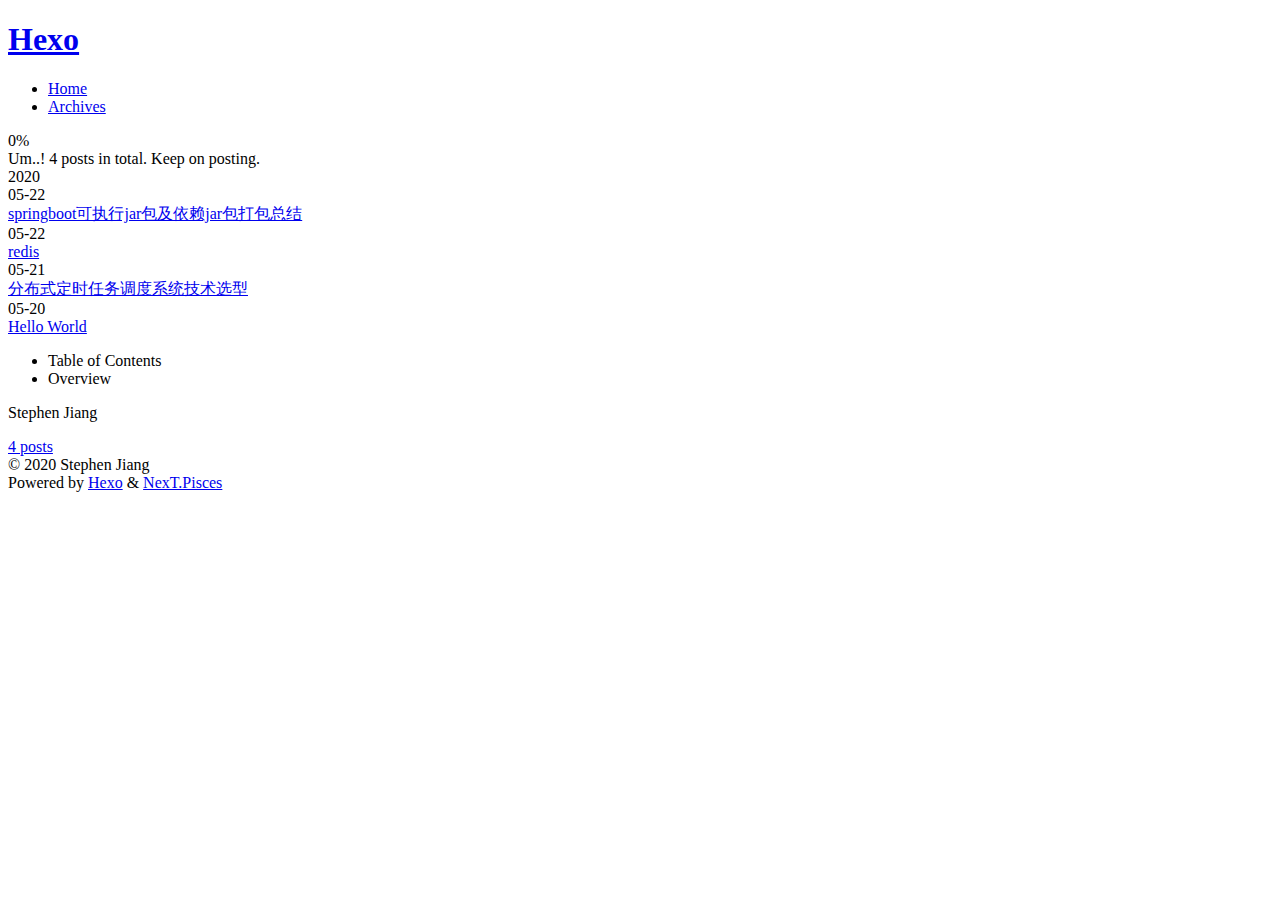
==== commit 0f584920: "Site updated: 2020-05-22 07:04:53" ====
--- a/archives/index.html
+++ b/archives/index.html
@@ -148,13 +148,33 @@
   <div class="post-block">
     <div class="posts-collapse">
       <div class="collection-title">
-        <span class="collection-header">Um..! 3 posts in total. Keep on posting.</span>
+        <span class="collection-header">Um..! 4 posts in total. Keep on posting.</span>
       </div>
 
       
     <div class="collection-year">
       <span class="collection-header">2020</span>
     </div>
+
+  <article itemscope itemtype="http://schema.org/Article">
+    <header class="post-header">
+
+      <div class="post-meta">
+        <time itemprop="dateCreated"
+              datetime="2020-05-22T06:59:08+08:00"
+              content="2020-05-22">
+          05-22
+        </time>
+      </div>
+
+      <div class="post-title">
+          <a class="post-title-link" href="/2020/05/22/springboot%E5%8F%AF%E6%89%A7%E8%A1%8Cjar%E5%8C%85%E5%8F%8A%E4%BE%9D%E8%B5%96jar%E5%8C%85%E6%89%93%E5%8C%85%E6%80%BB%E7%BB%93/" itemprop="url">
+            <span itemprop="name">springboot可执行jar包及依赖jar包打包总结</span>
+          </a>
+      </div>
+
+    </header>
+  </article>
 
   <article itemscope itemtype="http://schema.org/Article">
     <header class="post-header">
@@ -288,7 +308,7 @@
       <div class="site-state-item site-state-posts">
           <a href="/archives/">
         
-          <span class="site-state-item-count">3</span>
+          <span class="site-state-item-count">4</span>
           <span class="site-state-item-name">posts</span>
         </a>
       </div>
